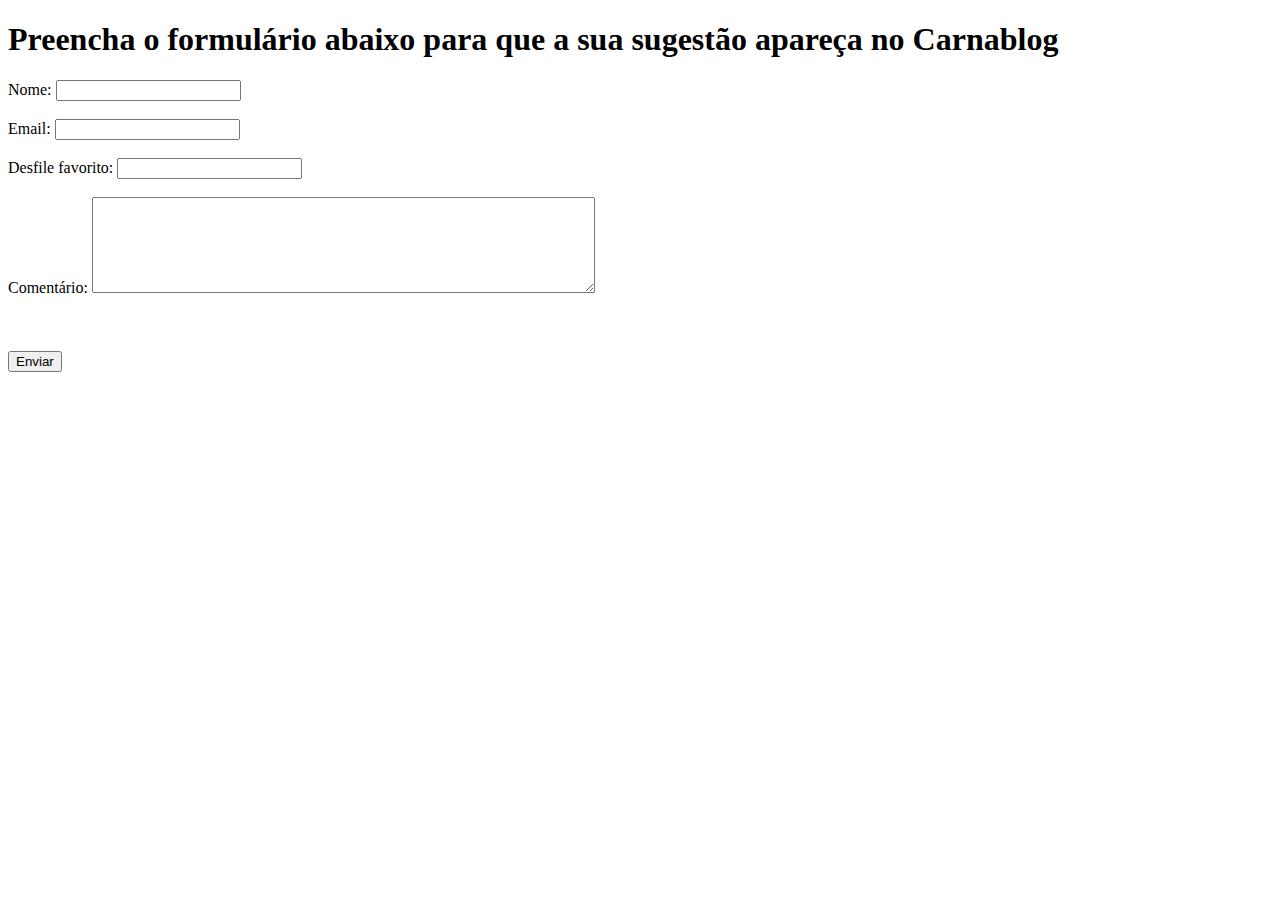
==== contato.html @ a53ed42b "Criando a página do Carnablog usando somente HTML" ====
<!DOCTYPE html>
<html lang="pt-br">
<head>
    <meta charset="UTF-8">
    <meta http-equiv="X-UA-Compatible" content="IE=edge">
    <meta name="viewport" content="width=device-width, initial-scale=1.0">
    <title>Sugestão de desfile</title>
</head>
<body>
    <h1>Preencha o formulário abaixo para que a sua sugestão apareça no Carnablog</h1>
    <form>
        <label for="nome">Nome: </label>
        <input type="text" id="nome">
        <br>
        <br>
        <label for="email">Email: </label>
        <input type="email" id="email">
        <br>
        <br>
        <label for="desfile">Desfile favorito: </label>
        <input type="text" id="desfile">
        <br>
        <br>
        <label for="comentario">Comentário: </label>
        <textarea name="comentario" id="comentario" cols="60" rows="6"></textarea>
        <br>
        <br><br>
        <br>
        <button>Enviar</button>
    </form>
</body>
</html>
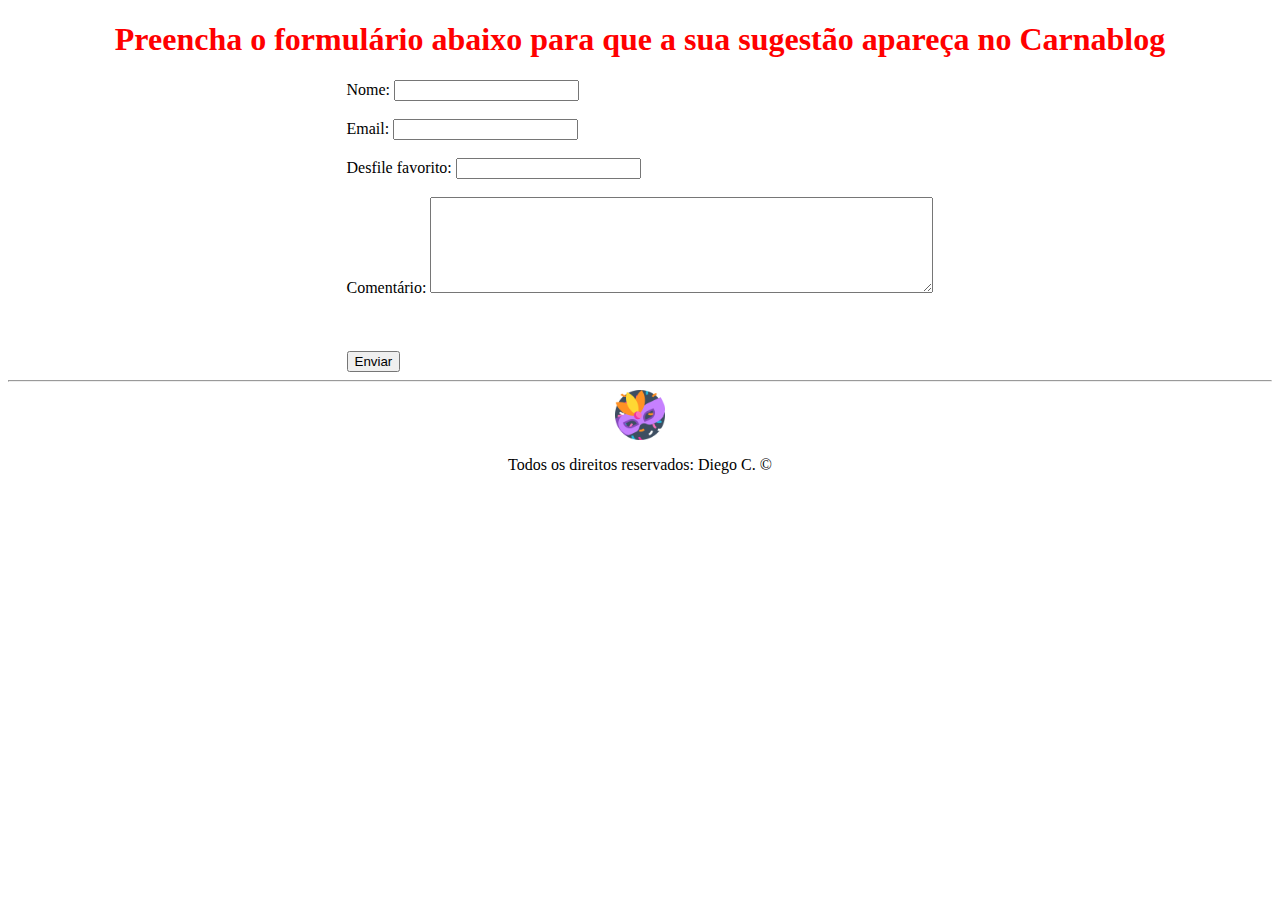
==== commit 1c8b3a29: "Estilização do Carnablog em CSS" ====
--- a/contato.html
+++ b/contato.html
@@ -1,32 +1,46 @@
 <!DOCTYPE html>
 <html lang="pt-br">
+
 <head>
     <meta charset="UTF-8">
     <meta http-equiv="X-UA-Compatible" content="IE=edge">
     <meta name="viewport" content="width=device-width, initial-scale=1.0">
     <title>Sugestão de desfile</title>
+    <link rel="stylesheet" href="Styles/style.css">
 </head>
+
 <body>
-    <h1>Preencha o formulário abaixo para que a sua sugestão apareça no Carnablog</h1>
-    <form>
-        <label for="nome">Nome: </label>
-        <input type="text" id="nome">
-        <br>
-        <br>
-        <label for="email">Email: </label>
-        <input type="email" id="email">
-        <br>
-        <br>
-        <label for="desfile">Desfile favorito: </label>
-        <input type="text" id="desfile">
-        <br>
-        <br>
-        <label for="comentario">Comentário: </label>
-        <textarea name="comentario" id="comentario" cols="60" rows="6"></textarea>
-        <br>
-        <br><br>
-        <br>
-        <button>Enviar</button>
-    </form>
+
+    <h1 class="centertitle">Preencha o formulário abaixo para que a sua sugestão apareça no Carnablog</h1>
+    <div class="container">
+        <form>
+            <label for="nome">Nome: </label>
+            <input type="text" id="nome">
+            <br>
+            <br>
+            <label for="email">Email: </label>
+            <input type="email" id="email">
+            <br>
+            <br>
+            <label for="desfile">Desfile favorito: </label>
+            <input type="text" id="desfile">
+            <br>
+            <br>
+            <label for="comentario">Comentário: </label>
+            <textarea name="comentario" id="comentario" cols="60" rows="6"></textarea>
+            <br>
+            <br><br>
+            <br>
+            <button>Enviar</button>
+        </form>
+    </div>
+    <hr>
+    <footer class="center">
+        <div class="container center">
+            <img class="tm-social" src="icone.png" alt="Carnablog Icon">
+        </div>
+        <p>Todos os direitos reservados: Diego C. &copy;</p>
+    </footer>
 </body>
+
 </html>--- a/Styles/style.css
+++ b/Styles/style.css
@@ -0,0 +1,53 @@
+/*
+Estilos da página index.html
+*/
+.centertitle {
+    text-align: center;
+    color: red;
+}
+.center{
+    text-align: center;
+}
+.granderio{
+    text-align: center;
+    color: green;
+}
+.beijaflor{
+    text-align: center;
+    color: aqua;
+
+}
+.tijuca{
+    text-align: center;
+    color: goldenrod;
+}
+.container{
+    display: flex;
+    flex-flow: row;
+    justify-content: center;
+}
+#menu li{
+    display: inline;
+    margin: 90px;
+}
+#menu li a{
+    text-decoration: none;
+    color: black;
+}
+#menu li a:hover{
+    color: red;
+}
+.pi-30{
+    padding: 30px;
+}
+.br-50{
+    border-radius: 50%;
+}
+.wh-300{
+    width: 400px;
+    height: 400px;
+}
+.tm-social{
+    width: 50px;
+    height: 50px;
+}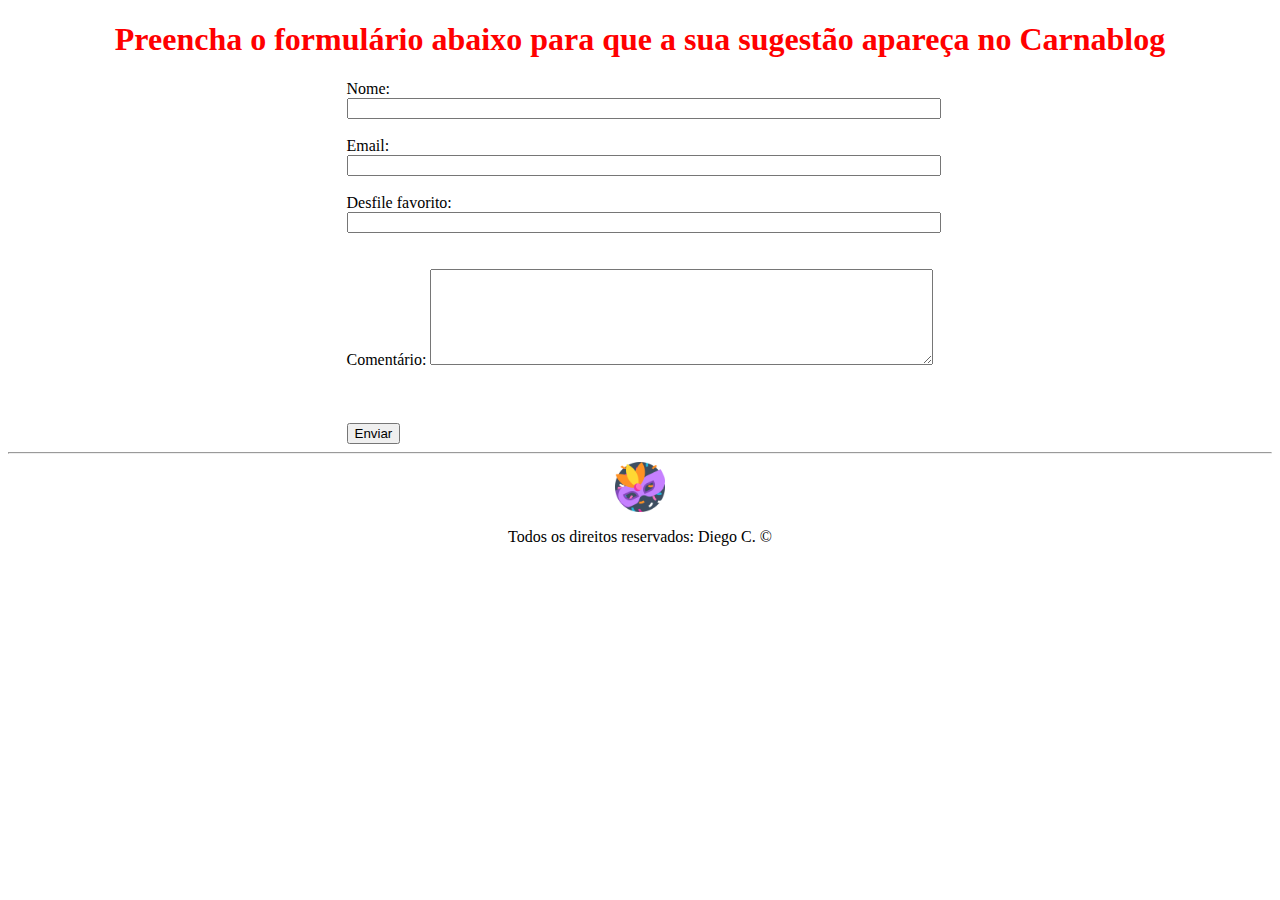
==== commit 2c11677c: "Adicionando ao Carnablog a camada de Javascript" ====
--- a/contato.html
+++ b/contato.html
@@ -15,15 +15,16 @@
     <div class="container">
         <form>
             <label for="nome">Nome: </label>
-            <input type="text" id="nome">
-            <br>
+            <input type="text" id="nome" onkeyup="validaNome()">
+            <div id="txtNome"></div>
             <br>
             <label for="email">Email: </label>
-            <input type="email" id="email">
-            <br>
+            <input type="email" id="email" onkeyup="validaEmail()">
+            <div id="txtEmail"></div>
             <br>
             <label for="desfile">Desfile favorito: </label>
-            <input type="text" id="desfile">
+            <input type="text" id="desfile" onkeyup="validaDesfile()">
+            <div id="txtDesfile"></div>
             <br>
             <br>
             <label for="comentario">Comentário: </label>
@@ -31,7 +32,7 @@
             <br>
             <br><br>
             <br>
-            <button>Enviar</button>
+            <button onclick="enviar()">Enviar</button>
         </form>
     </div>
     <hr>
@@ -41,6 +42,7 @@
         </div>
         <p>Todos os direitos reservados: Diego C. &copy;</p>
     </footer>
+    <script src="js/script.js"></script>
 </body>
 
 </html>